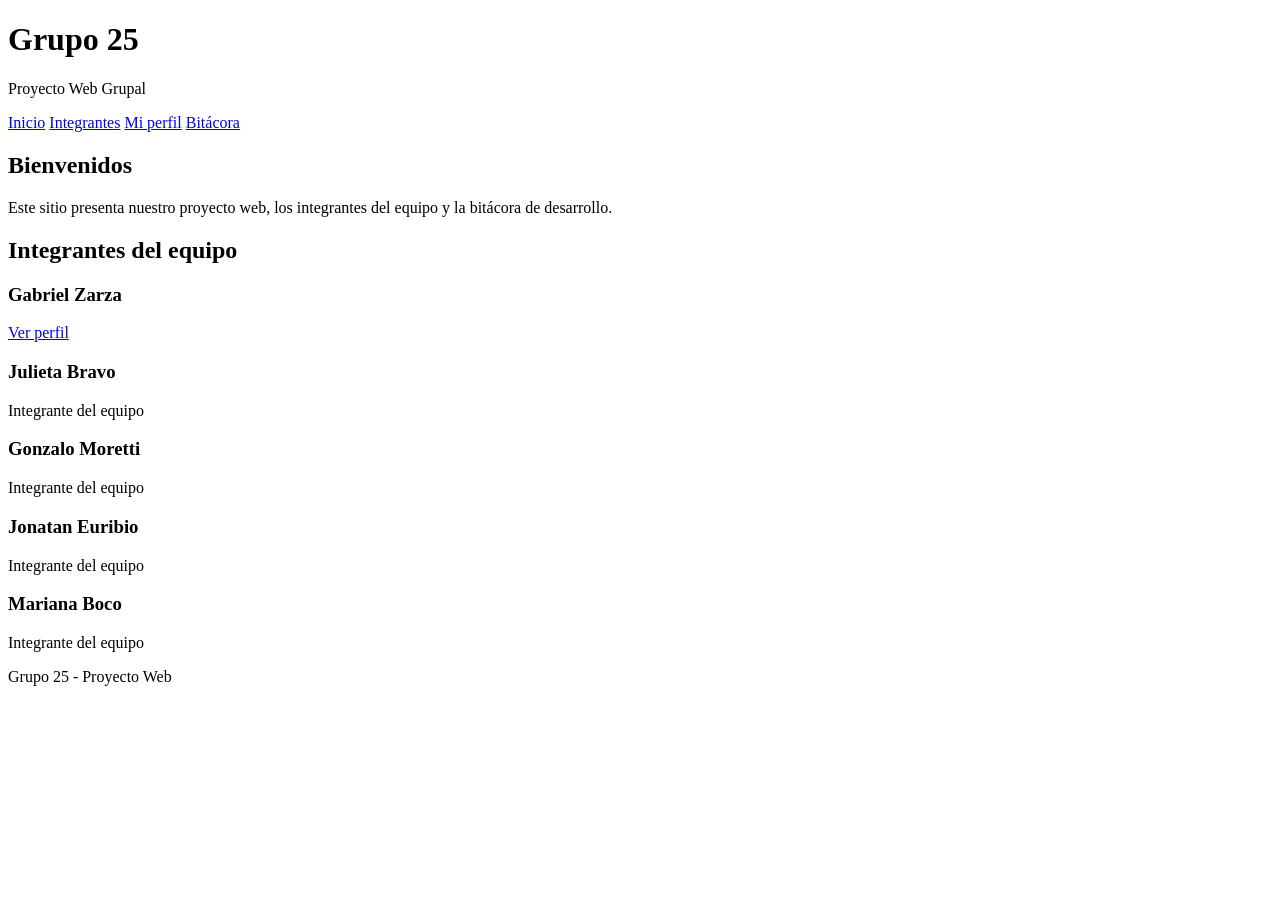
==== index.html @ 932b2dea "grupo33" ====
<!DOCTYPE html>
<html lang="es">
<head>
  <meta charset="UTF-8">
  <meta name="viewport" content="width=device-width, initial-scale=1.0">
  <title>Grupo 25 - Inicio</title>
  <link rel="preconnect" href="https://fonts.googleapis.com">
  <link rel="preconnect" href="https://fonts.gstatic.com" crossorigin>
  <link href="https://fonts.googleapis.com/css2?family=Poppins:wght@400;600;700&display=swap" rel="stylesheet">
  <link rel="stylesheet" href="css/estilos.css">
</head>
<body>
<header>
  <h1>Grupo 25</h1>
  <p>Proyecto Web Grupal</p>
</header>
<nav>
  <a href="index.html">Inicio</a>
  <a href="#integrantes">Integrantes</a>
  <a href="perfil.html">Mi perfil</a>
  <a href="bitacora.html">Bitácora</a>
</nav>
<main>
  <section class="tarjeta">
    <h2>Bienvenidos</h2>
    <p>Este sitio presenta nuestro proyecto web, los integrantes del equipo y la bitácora de desarrollo.</p>
  </section>

  <section id="integrantes" class="tarjeta">
    <h2>Integrantes del equipo</h2>
    <div class="integrantes">
      <article><h3>Gabriel Zarza</h3><a class="boton" href="perfil.html">Ver perfil</a></article>
      <article><h3>Julieta Bravo</h3><p>Integrante del equipo</p></article>
      <article><h3>Gonzalo Moretti</h3><p>Integrante del equipo</p></article>
      <article><h3>Jonatan Euribio</h3><p>Integrante del equipo</p></article>
      <article><h3>Mariana Boco</h3><p>Integrante del equipo</p></article>
    </div>
  </section>
</main>
<footer><p>Grupo 25 - Proyecto Web</p></footer>
</body>
</html>
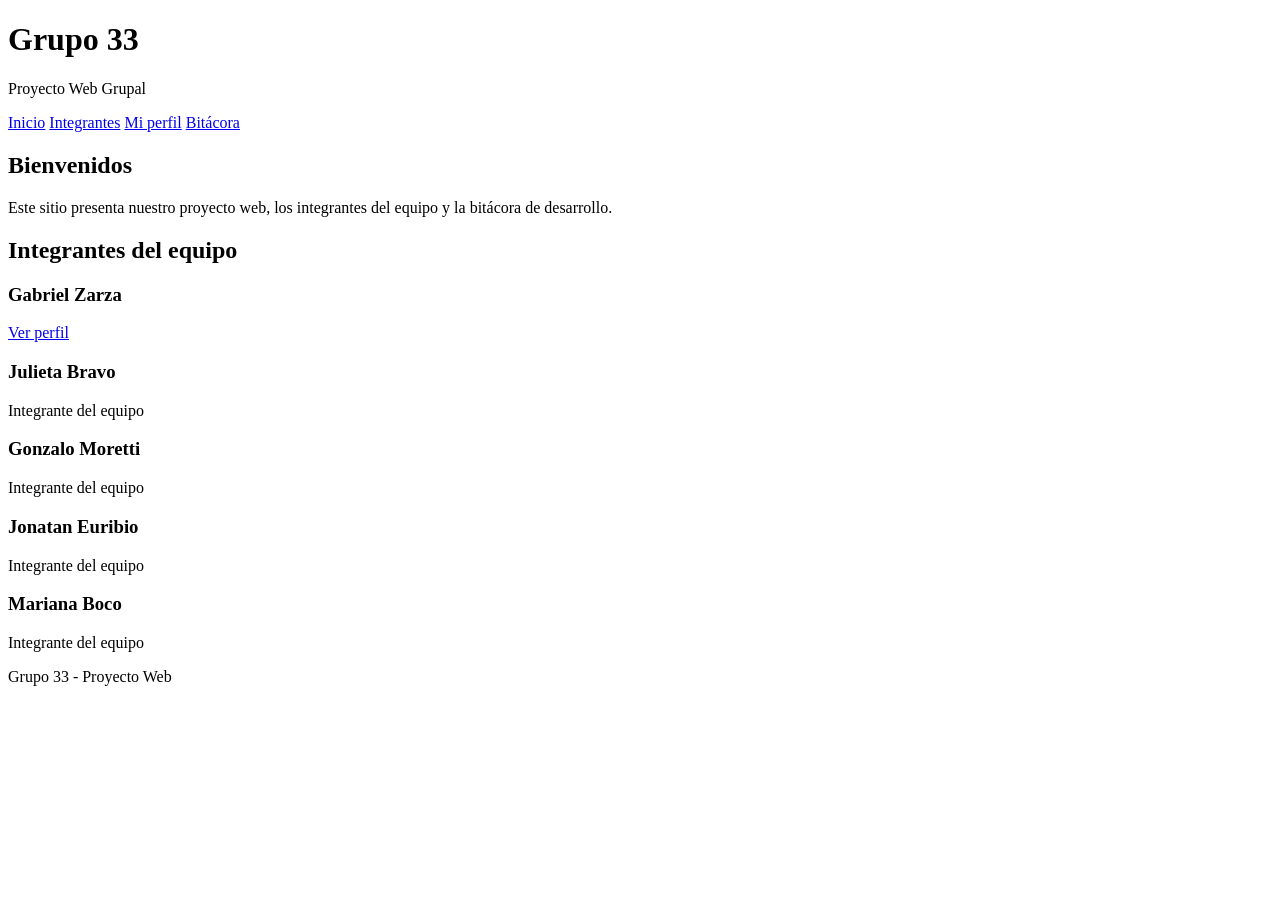
==== commit 9eadacad: "Update index.html" ====
--- a/index.html
+++ b/index.html
@@ -3,7 +3,7 @@
 <head>
   <meta charset="UTF-8">
   <meta name="viewport" content="width=device-width, initial-scale=1.0">
-  <title>Grupo 25 - Inicio</title>
+  <title>Grupo 33 - Inicio</title>
   <link rel="preconnect" href="https://fonts.googleapis.com">
   <link rel="preconnect" href="https://fonts.gstatic.com" crossorigin>
   <link href="https://fonts.googleapis.com/css2?family=Poppins:wght@400;600;700&display=swap" rel="stylesheet">
@@ -11,7 +11,7 @@
 </head>
 <body>
 <header>
-  <h1>Grupo 25</h1>
+  <h1>Grupo 33</h1>
   <p>Proyecto Web Grupal</p>
 </header>
 <nav>
@@ -37,6 +37,6 @@
     </div>
   </section>
 </main>
-<footer><p>Grupo 25 - Proyecto Web</p></footer>
+<footer><p>Grupo 33 - Proyecto Web</p></footer>
 </body>
 </html>
